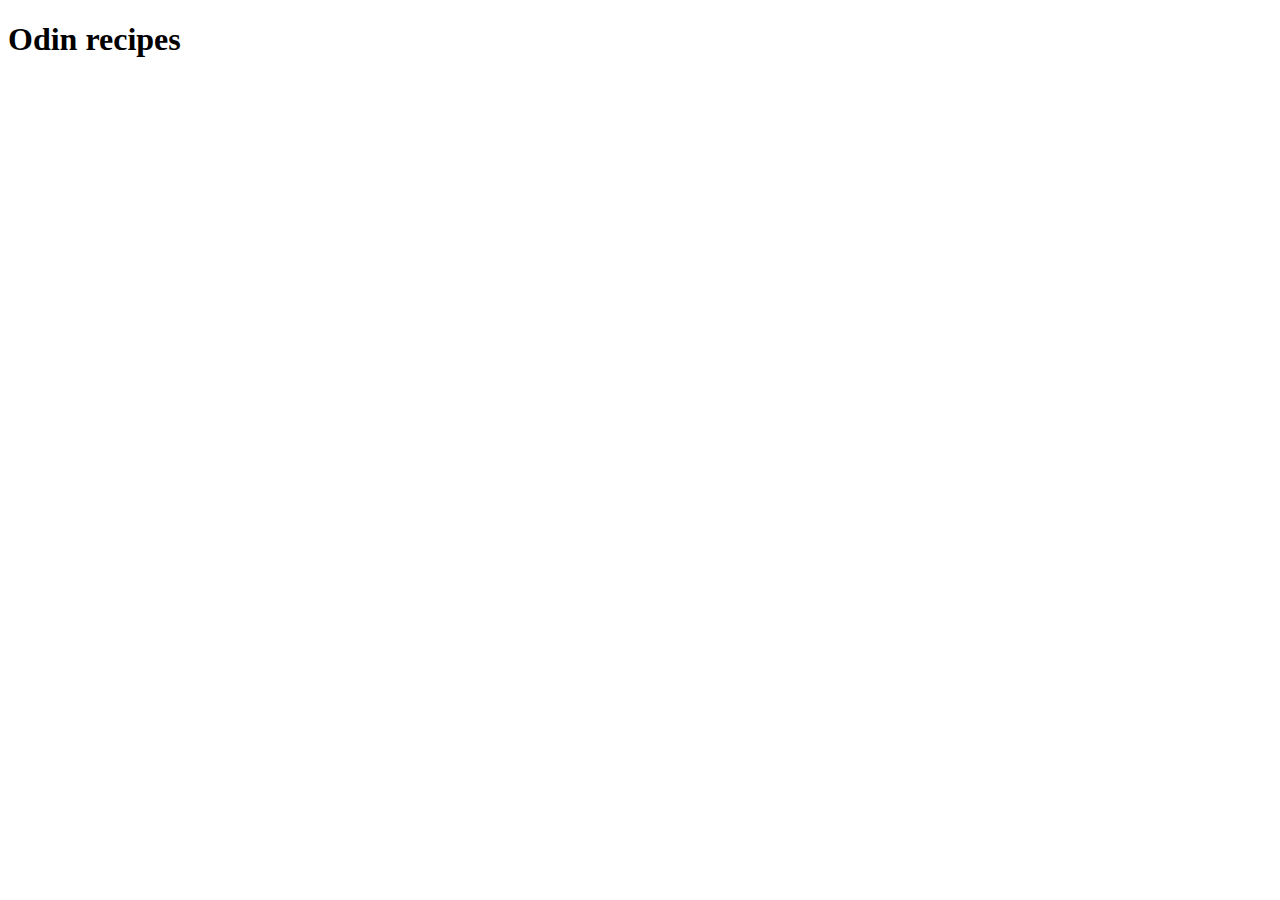
==== index.html @ a6ca563a "Add landing page" ====
<!DOCTYPE html>
<html lang="en">
<head>
    <meta charset="UTF-8">
    <meta name="viewport" content="width=device-width, initial-scale=1.0">
    <title>Document</title>
</head>
<body>
    <h1>Odin recipes</h1>
</body>
</html>
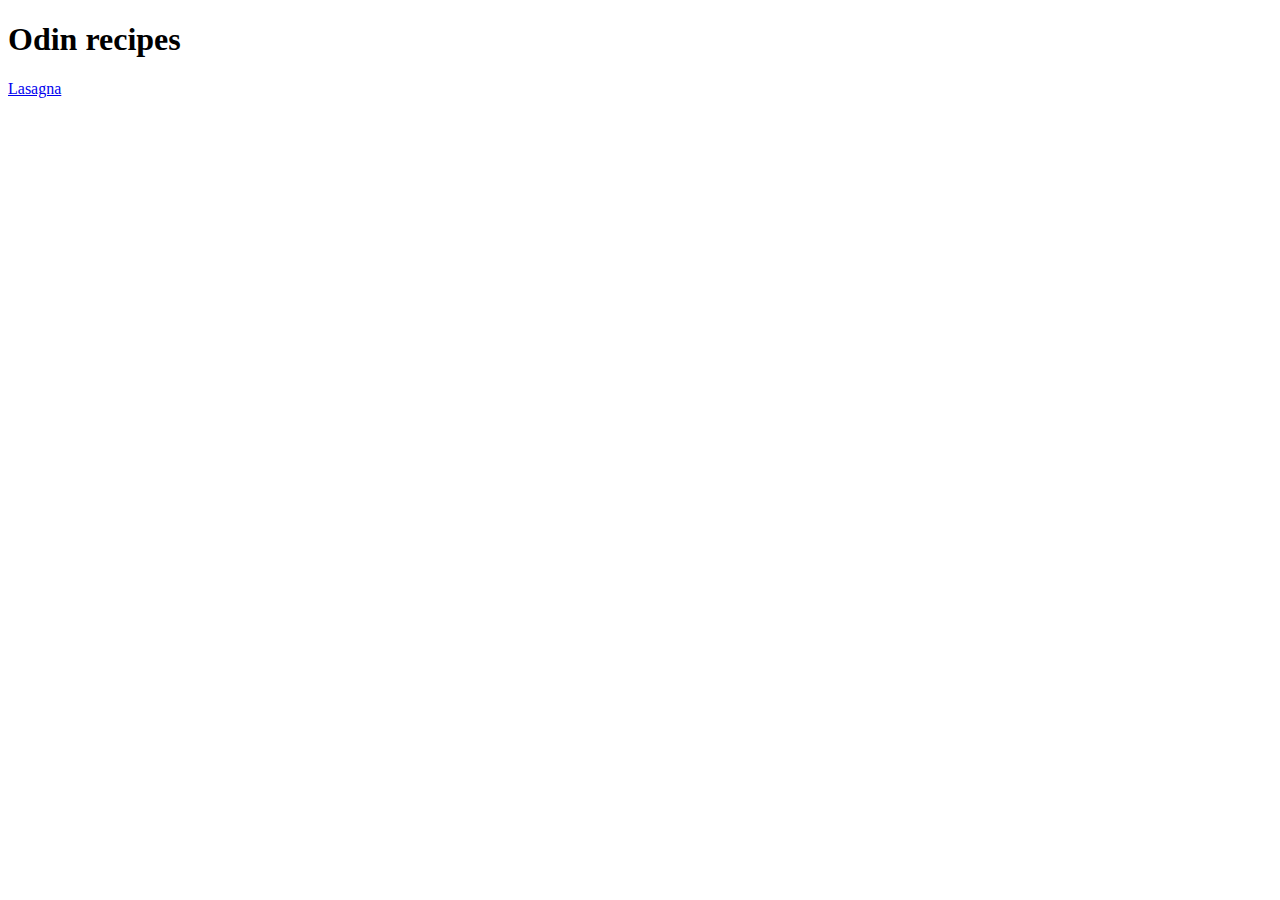
==== commit ebc14581: "Link lasagna page and homepage" ====
--- a/index.html
+++ b/index.html
@@ -7,5 +7,6 @@
 </head>
 <body>
     <h1>Odin recipes</h1>
+    <a href="./recipes/lasagna.html">Lasagna</a>
 </body>
 </html>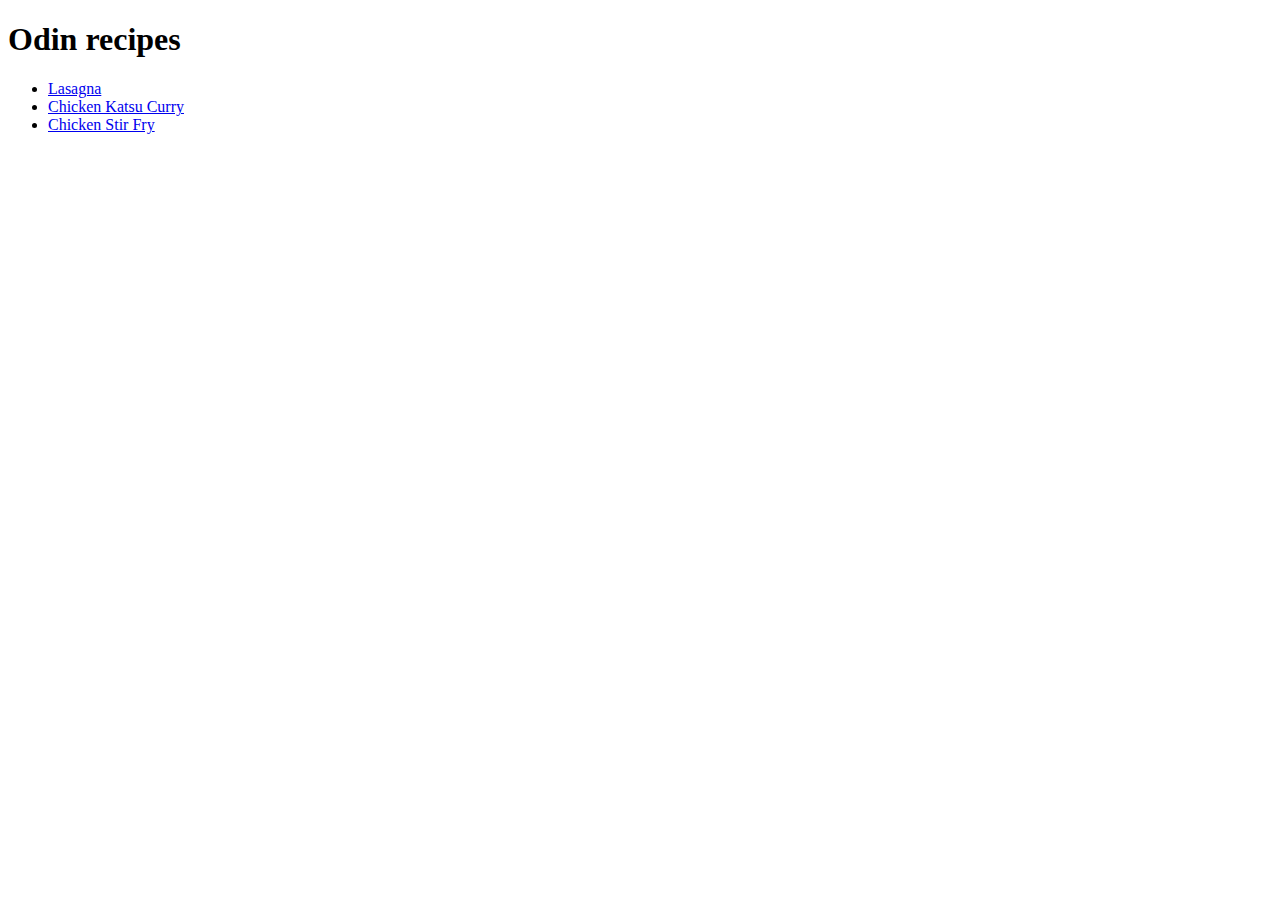
==== commit 15d2cddb: "Add other recipes to homepage and recipe folder" ====
--- a/index.html
+++ b/index.html
@@ -7,6 +7,10 @@
 </head>
 <body>
     <h1>Odin recipes</h1>
-    <a href="./recipes/lasagna.html">Lasagna</a>
+    <ul>
+        <li><a href="./recipes/lasagna.html">Lasagna</a></li>
+        <li><a href="./recipes/chicken-katsu.html">Chicken Katsu Curry</a></li>
+        <li><a href="./recipes/stir-fry.html">Chicken Stir Fry</a></li>
+    </ul>
 </body>
 </html>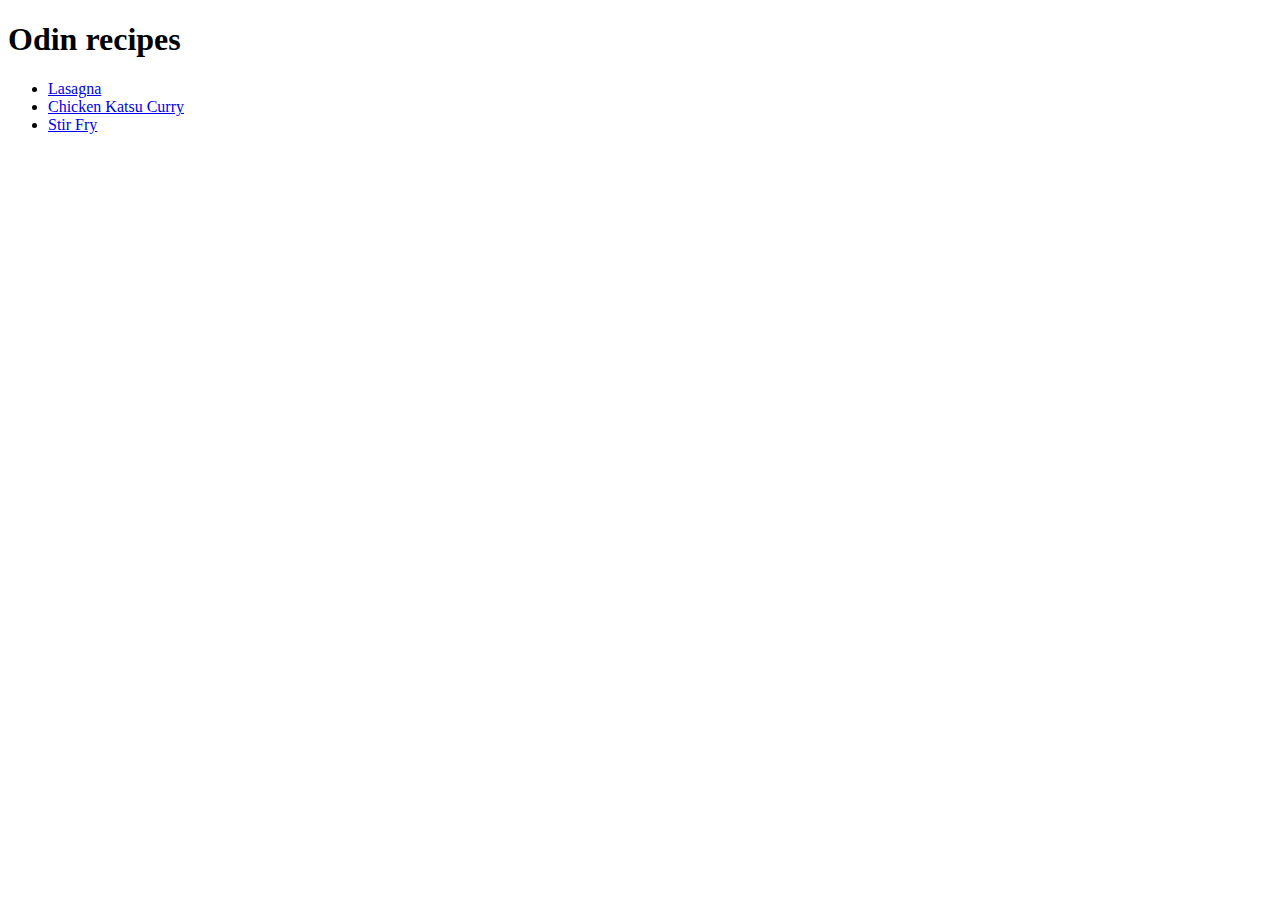
==== commit c1be927c: "Fill content for stir-fry page" ====
--- a/index.html
+++ b/index.html
@@ -10,7 +10,7 @@
     <ul>
         <li><a href="./recipes/lasagna.html">Lasagna</a></li>
         <li><a href="./recipes/chicken-katsu.html">Chicken Katsu Curry</a></li>
-        <li><a href="./recipes/stir-fry.html">Chicken Stir Fry</a></li>
+        <li><a href="./recipes/stir-fry.html">Stir Fry</a></li>
     </ul>
 </body>
 </html>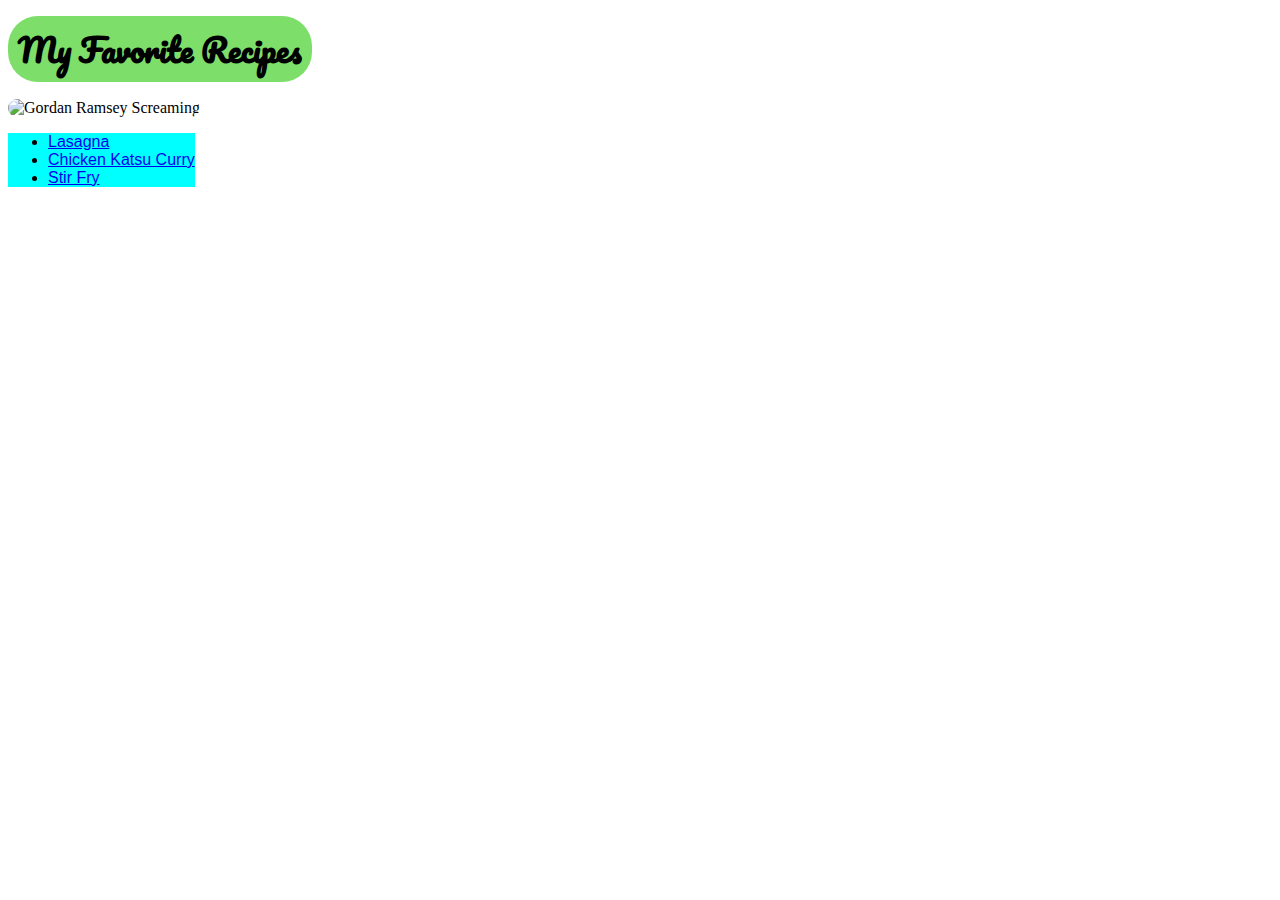
==== commit 60507d2d: "Style the pages with some CSS" ====
--- a/index.html
+++ b/index.html
@@ -3,10 +3,16 @@
 <head>
     <meta charset="UTF-8">
     <meta name="viewport" content="width=device-width, initial-scale=1.0">
-    <title>Document</title>
+    <title>Odin Recipes</title>
+    <link rel="preconnect" href="https://fonts.googleapis.com">
+    <link rel="preconnect" href="https://fonts.gstatic.com" crossorigin>
+    <link href="https://fonts.googleapis.com/css2?family=Pacifico&display=swap" rel="stylesheet">
+    <link rel="stylesheet" href="css/style.css">
 </head>
 <body>
-    <h1>Odin recipes</h1>
+    <h1><span>My Favorite Recipes</span></h1>
+    <img src="https://imagesvc.meredithcorp.io/v3/mm/image?url=https%3A%2F%2Fstatic.onecms.io%2Fwp-content%2Fuploads%2Fsites%2F6%2F2018%2F09%2Fgordon-ramsay-hells-kitchen-02-2000.jpg&q=60" alt="Gordan Ramsey Screaming">
+    <br>
     <ul>
         <li><a href="./recipes/lasagna.html">Lasagna</a></li>
         <li><a href="./recipes/chicken-katsu.html">Chicken Katsu Curry</a></li>
--- a/css/style.css
+++ b/css/style.css
@@ -0,0 +1,34 @@
+h1{
+    font-family: 'Pacifico', cursive, 'Arial';
+}
+
+span{
+    background-color: #7DDE69;
+    border-radius: 30px;
+    padding: 5px 10px;
+}
+
+img{
+    width: 40em;
+    height: 40em;
+    object-fit: cover;
+    border-radius: 10px;
+}
+
+h2{
+    font-family:'Gill Sans', 'Gill Sans MT', Calibri, 'Trebuchet MS', sans-serif
+}
+
+p, ul, ol, a{
+    font-family:Arial, Helvetica, sans-serif;
+}
+
+ul{
+    background-color: aqua;
+    display: inline-block;
+}
+
+ol{
+    background-color: grey;
+    display: inline-block;
+}